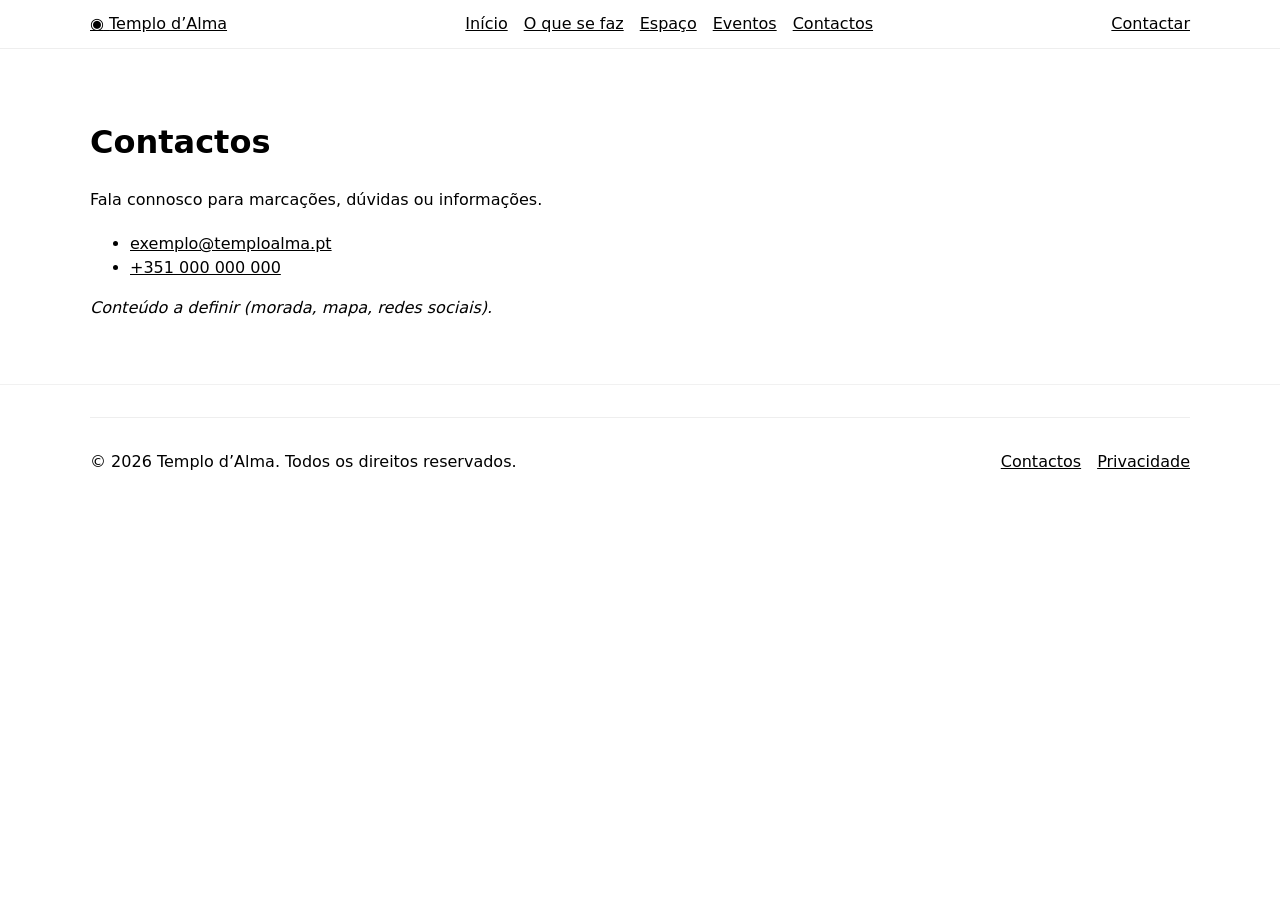
==== contactos.html @ eba9add6 "feat: add base layout skeleton for main pages" ====
﻿<!doctype html>
<html lang="pt-PT">
<head>
  <meta charset="utf-8" />
  <meta name="viewport" content="width=device-width, initial-scale=1" />
  <meta name="description" content="Contactos do Templo d’Alma." />
  <title>Contactos • Templo d’Alma</title>

  <link rel="stylesheet" href="assets/css/styles.css" />
  <script defer src="assets/js/main.js"></script>
</head>

<body>
  <a class="skip-link" href="#conteudo">Saltar para o conteúdo</a>

  <header class="site-header" role="banner">
    <div class="container header-inner">
      <a class="brand" href="index.html" aria-label="Templo d’Alma — Início">
        <span class="brand-mark" aria-hidden="true">◉</span>
        <span class="brand-text">Templo d’Alma</span>
      </a>

      <button class="nav-toggle" type="button" aria-expanded="false" aria-controls="nav-principal">
        Menu
      </button>

      <nav id="nav-principal" class="site-nav" aria-label="Navegação principal">
        <ul>
          <li><a href="index.html">Início</a></li>
          <li><a href="o-que-se-faz.html">O que se faz</a></li>
          <li><a href="espaco.html">Espaço</a></li>
          <li><a href="eventos.html">Eventos</a></li>
          <li><a href="contactos.html" aria-current="page">Contactos</a></li>
        </ul>
      </nav>

      <a class="header-cta" href="contactos.html" aria-current="page">Contactar</a>
    </div>
  </header>

  <main id="conteudo" class="section">
    <div class="container">
      <header class="section-header">
        <h1>Contactos</h1>
        <p>Fala connosco para marcações, dúvidas ou informações.</p>
      </header>

      <ul>
        <li><a href="mailto:exemplo@temploalma.pt">exemplo@temploalma.pt</a></li>
        <li><a href="tel:+351000000000">+351 000 000 000</a></li>
      </ul>

      <p><em>Conteúdo a definir (morada, mapa, redes sociais).</em></p>
    </div>
  </main>

  <footer class="site-footer">
    <div class="container footer-inner">
      <p>© <span id="ano"></span> Templo d’Alma. Todos os direitos reservados.</p>
      <nav aria-label="Links do rodapé">
        <ul>
          <li><a href="contactos.html" aria-current="page">Contactos</a></li>
          <li><a href="#" aria-label="Política de Privacidade (placeholder)">Privacidade</a></li>
        </ul>
      </nav>
    </div>
  </footer>
</body>
</html>
---- assets/css/styles.css ----
:root { --max: 1100px; }

* { box-sizing: border-box; }
body { margin: 0; font-family: system-ui, -apple-system, Segoe UI, Roboto, Arial, sans-serif; line-height: 1.5; }
a { color: inherit; }

.container { width: min(var(--max), calc(100% - 2rem)); margin: 0 auto; }

.skip-link {
  position: absolute; left: -999px; top: 0; padding: .5rem .75rem; background: #fff;
}
.skip-link:focus { left: 1rem; top: 1rem; z-index: 9999; }

.site-header { position: sticky; top: 0; background: #fff; border-bottom: 1px solid #eee; }
.header-inner { display: flex; align-items: center; justify-content: space-between; gap: 1rem; padding: .75rem 0; }
.site-nav ul { display: flex; gap: 1rem; list-style: none; padding: 0; margin: 0; }
.nav-toggle { display: none; }

.hero { padding: 3rem 0; border-bottom: 1px solid #eee; }
.hero-inner { display: grid; grid-template-columns: 1.2fr .8fr; gap: 2rem; align-items: center; }
.hero-placeholder { border: 1px dashed #bbb; padding: 4rem 1rem; text-align: center; }

.section { padding: 3rem 0; border-bottom: 1px solid #f1f1f1; }
.section-header { margin-bottom: 1.25rem; }

.cards-grid { display: grid; grid-template-columns: repeat(3, 1fr); gap: 1rem; }
.card { border: 1px solid #eee; padding: 1rem; border-radius: .75rem; }

.gallery-grid { display: grid; grid-template-columns: repeat(3, 1fr); gap: .75rem; }
.gallery-item { border: 1px solid #eee; padding: 2.5rem 1rem; border-radius: .75rem; text-align: center; }

.list { display: grid; gap: .75rem; }
.list-item { border: 1px solid #eee; padding: 1rem; border-radius: .75rem; }

.contact-grid { display: grid; grid-template-columns: repeat(3, 1fr); gap: 1rem; }
.contact-card { border: 1px solid #eee; padding: 1rem; border-radius: .75rem; }

.btn { display: inline-block; padding: .6rem .9rem; border: 1px solid #ddd; border-radius: .75rem; text-decoration: none; }
.btn-primary { border-color: #111; }
.section-actions { margin-top: 1rem; }

.site-footer { padding: 2rem 0; }
.footer-inner { display: flex; align-items: center; justify-content: space-between; gap: 1rem; border-top: 1px solid #eee; padding-top: 1rem; }
.site-footer ul { display: flex; gap: 1rem; list-style: none; margin: 0; padding: 0; }

@media (max-width: 900px) {
  .hero-inner { grid-template-columns: 1fr; }
  .cards-grid, .gallery-grid, .contact-grid { grid-template-columns: 1fr; }
  .nav-toggle { display: inline-block; }
  .site-nav { display: none; }
  .site-nav.is-open { display: block; }
  .site-nav ul { flex-direction: column; padding: .75rem 0; }
}
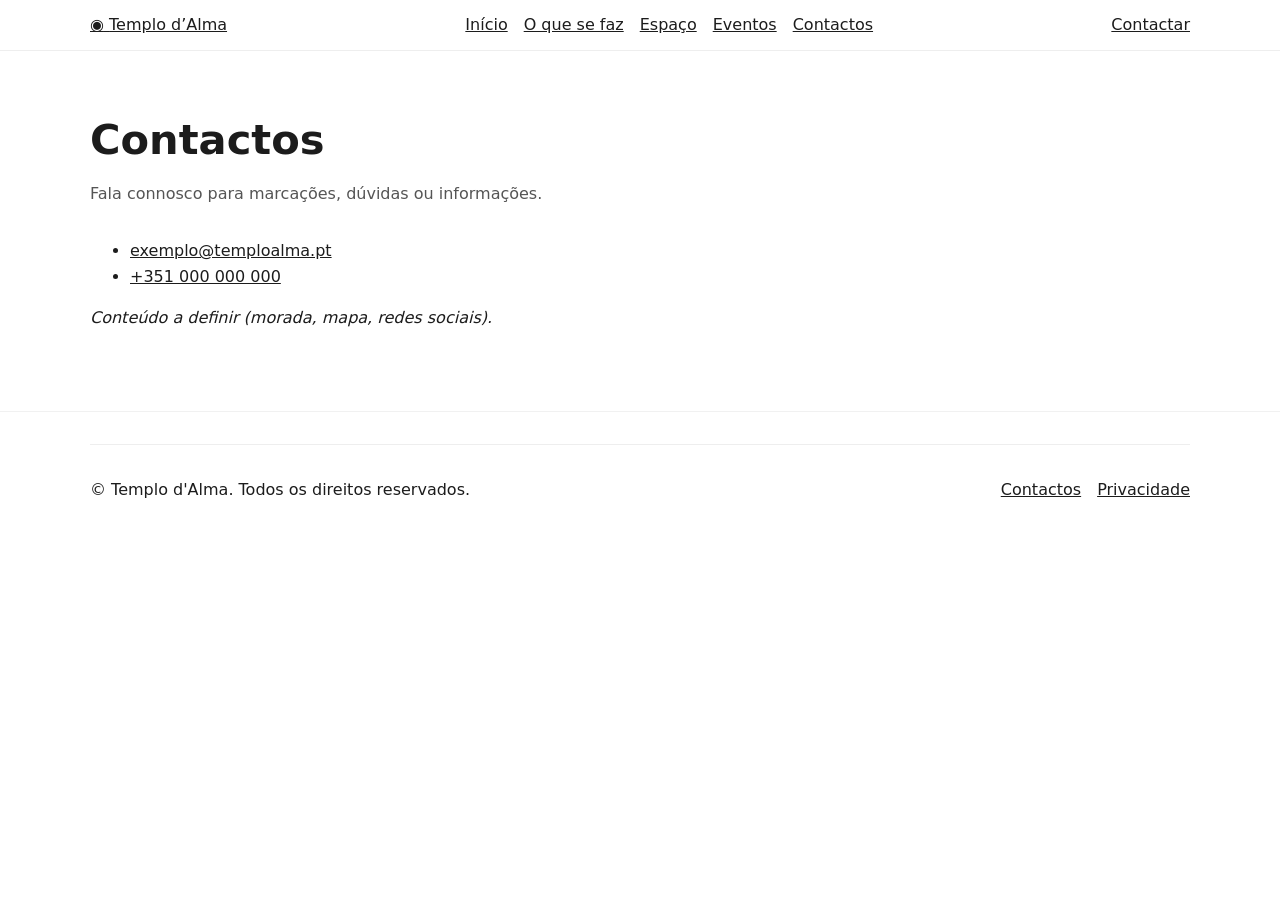
==== commit 7083852b: "refactor: replace static header/footer with shared components" ====
--- a/contactos.html
+++ b/contactos.html
@@ -13,30 +13,7 @@
 <body>
   <a class="skip-link" href="#conteudo">Saltar para o conteúdo</a>
 
-  <header class="site-header" role="banner">
-    <div class="container header-inner">
-      <a class="brand" href="index.html" aria-label="Templo d’Alma — Início">
-        <span class="brand-mark" aria-hidden="true">◉</span>
-        <span class="brand-text">Templo d’Alma</span>
-      </a>
-
-      <button class="nav-toggle" type="button" aria-expanded="false" aria-controls="nav-principal">
-        Menu
-      </button>
-
-      <nav id="nav-principal" class="site-nav" aria-label="Navegação principal">
-        <ul>
-          <li><a href="index.html">Início</a></li>
-          <li><a href="o-que-se-faz.html">O que se faz</a></li>
-          <li><a href="espaco.html">Espaço</a></li>
-          <li><a href="eventos.html">Eventos</a></li>
-          <li><a href="contactos.html" aria-current="page">Contactos</a></li>
-        </ul>
-      </nav>
-
-      <a class="header-cta" href="contactos.html" aria-current="page">Contactar</a>
-    </div>
-  </header>
+  <div id="header"></div>
 
   <main id="conteudo" class="section">
     <div class="container">
@@ -54,16 +31,6 @@
     </div>
   </main>
 
-  <footer class="site-footer">
-    <div class="container footer-inner">
-      <p>© <span id="ano"></span> Templo d’Alma. Todos os direitos reservados.</p>
-      <nav aria-label="Links do rodapé">
-        <ul>
-          <li><a href="contactos.html" aria-current="page">Contactos</a></li>
-          <li><a href="#" aria-label="Política de Privacidade (placeholder)">Privacidade</a></li>
-        </ul>
-      </nav>
-    </div>
-  </footer>
+  <div id="footer"></div>
 </body>
 </html>
--- a/assets/css/styles.css
+++ b/assets/css/styles.css
@@ -1,28 +1,152 @@
-:root { --max: 1100px; }
+/* =========================
+   1) Design Tokens (vari�veis)
+   ========================= */
+:root {
+  --max-width: 1100px;
 
+  --color-primary: #1c1c1c;
+  --color-accent: #8c6a3f;
+  --color-bg: #ffffff;
+  --color-soft: #f6f6f6;
+  --color-border: #e5e5e5;
+
+  --font-main: system-ui, -apple-system, Segoe UI, Roboto, Arial, sans-serif;
+
+  --space-xs: 0.5rem;
+  --space-sm: 1rem;
+  --space-md: 2rem;
+  --space-lg: 3rem;
+  --space-xl: 4rem;
+}
+
+/* =========================
+   2) Base / Reset leve
+   ========================= */
 * { box-sizing: border-box; }
-body { margin: 0; font-family: system-ui, -apple-system, Segoe UI, Roboto, Arial, sans-serif; line-height: 1.5; }
+
+body {
+  margin: 0;
+  font-family: var(--font-main);
+  color: var(--color-primary);
+  background: var(--color-bg);
+  line-height: 1.6;
+}
+
 a { color: inherit; }
 
-.container { width: min(var(--max), calc(100% - 2rem)); margin: 0 auto; }
+img { max-width: 100%; display: block; }
 
+/* =========================
+   3) Layout helpers
+   ========================= */
+.container {
+  width: min(var(--max-width), calc(100% - 2rem));
+  margin: 0 auto;
+}
+
+.section {
+  padding: var(--space-xl) 0;
+  border-bottom: 1px solid #f1f1f1;
+}
+
+/* =========================
+   4) Acessibilidade
+   ========================= */
 .skip-link {
-  position: absolute; left: -999px; top: 0; padding: .5rem .75rem; background: #fff;
+  position: absolute; left: -999px; top: 0;
+  padding: .5rem .75rem; background: #fff;
 }
 .skip-link:focus { left: 1rem; top: 1rem; z-index: 9999; }
 
+/* =========================
+   5) Tipografia
+   ========================= */
+h1 { font-size: 2.6rem; line-height: 1.2; margin: 0 0 var(--space-sm); }
+h2 { font-size: 1.8rem; margin: 0 0 var(--space-sm); }
+
+.section-header { margin-bottom: var(--space-md); }
+.section-header p { max-width: 550px; color: #555; margin: 0; }
+
+/* =========================
+   6) Header / Nav
+   ========================= */
 .site-header { position: sticky; top: 0; background: #fff; border-bottom: 1px solid #eee; }
 .header-inner { display: flex; align-items: center; justify-content: space-between; gap: 1rem; padding: .75rem 0; }
+
 .site-nav ul { display: flex; gap: 1rem; list-style: none; padding: 0; margin: 0; }
+
 .nav-toggle { display: none; }
 
-.hero { padding: 3rem 0; border-bottom: 1px solid #eee; }
-.hero-inner { display: grid; grid-template-columns: 1.2fr .8fr; gap: 2rem; align-items: center; }
-.hero-placeholder { border: 1px dashed #bbb; padding: 4rem 1rem; text-align: center; }
+/* =========================
+   7) Hero
+   ========================= */
+/* HERO */
 
-.section { padding: 3rem 0; border-bottom: 1px solid #f1f1f1; }
-.section-header { margin-bottom: 1.25rem; }
+.hero {
+  padding: 6rem 0;
+  border-bottom: 1px solid #eee;
+}
 
+.hero-inner {
+  display: grid;
+  grid-template-columns: 1.2fr .8fr;
+  gap: 2rem;
+  align-items: center;
+}
+
+.hero-copy h1 {
+  font-size: 3rem;
+  max-width: 600px;
+}
+
+.hero-subtitle {
+  margin-top: 1rem;
+  font-size: 1.1rem;
+  color: #555;
+  max-width: 480px;
+}
+
+.hero-actions {
+  margin-top: 1.5rem;
+  display: flex;
+  gap: 1rem;
+}
+
+.hero-highlights {
+  margin-top: 2rem;
+  padding-left: 1.2rem;
+  color: #666;
+}
+
+.hero-placeholder {
+  border: 1px dashed #bbb;
+  padding: 4rem 1rem;
+  text-align: center;
+}
+
+/* =========================
+   8) Componentes (bot�es, cards, etc.)
+   ========================= */
+.btn {
+  display: inline-block;
+  padding: 0.7rem 1.2rem;
+  border-radius: 8px;
+  text-decoration: none;
+  font-weight: 500;
+  border: 1px solid var(--color-border);
+}
+
+.btn-primary {
+  background: var(--color-primary);
+  color: #fff;
+  border-color: var(--color-primary);
+}
+
+.btn-secondary {
+  background: transparent;
+}
+
+/* Cards / grids */
 .cards-grid { display: grid; grid-template-columns: repeat(3, 1fr); gap: 1rem; }
 .card { border: 1px solid #eee; padding: 1rem; border-radius: .75rem; }
 
@@ -35,17 +159,27 @@
 .contact-grid { display: grid; grid-template-columns: repeat(3, 1fr); gap: 1rem; }
 .contact-card { border: 1px solid #eee; padding: 1rem; border-radius: .75rem; }
 
-.btn { display: inline-block; padding: .6rem .9rem; border: 1px solid #ddd; border-radius: .75rem; text-decoration: none; }
-.btn-primary { border-color: #111; }
-.section-actions { margin-top: 1rem; }
-
+/* =========================
+   9) Footer
+   ========================= */
 .site-footer { padding: 2rem 0; }
-.footer-inner { display: flex; align-items: center; justify-content: space-between; gap: 1rem; border-top: 1px solid #eee; padding-top: 1rem; }
+.footer-inner {
+  display: flex;
+  align-items: center;
+  justify-content: space-between;
+  gap: 1rem;
+  border-top: 1px solid #eee;
+  padding-top: 1rem;
+}
 .site-footer ul { display: flex; gap: 1rem; list-style: none; margin: 0; padding: 0; }
 
+/* =========================
+   10) Responsivo
+   ========================= */
 @media (max-width: 900px) {
   .hero-inner { grid-template-columns: 1fr; }
   .cards-grid, .gallery-grid, .contact-grid { grid-template-columns: 1fr; }
+
   .nav-toggle { display: inline-block; }
   .site-nav { display: none; }
   .site-nav.is-open { display: block; }
